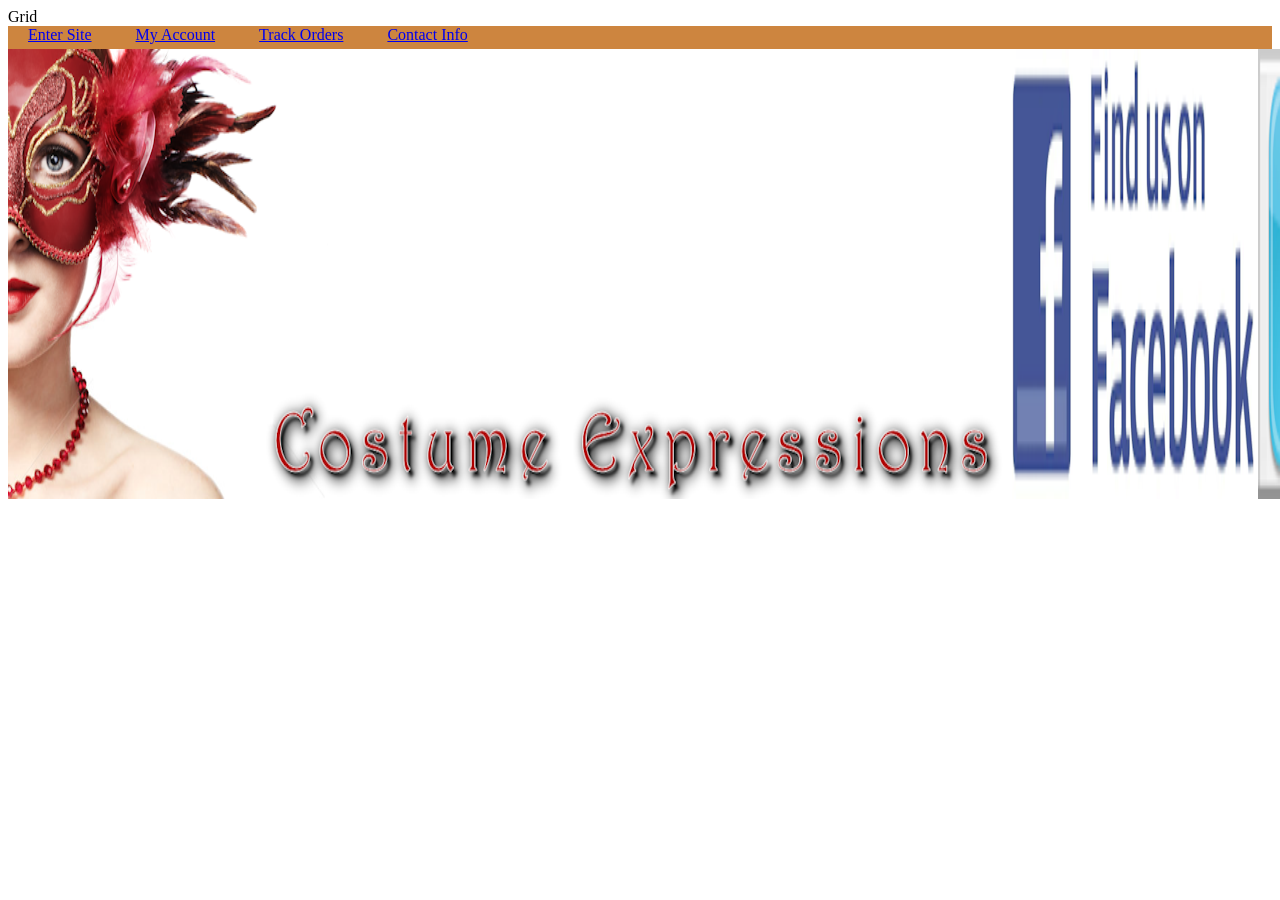
==== PictureGridProject.html @ b206c8c9 "created picture grid project added images" ====
<!DOCTYPE html>
<html lang="en">
<head>
    <meta charset="UTF-8">
    <meta name="viewport" content="width=device-width, initial-scale=1.0">
    <link rel="stylesheet" href="PictureGridProject.css"
    <title>Grid</title>
</head>
<body>
    <style>
        .container{
            display:grid;
            display:flex;
            grid-template-columns:1fr 1fr 1fr 1fr;
            grid-template-rows:100px 100px 100px 100px 100px 100px 100px 100px;
            grid-template-areas:"costume costume costume"
                                "facebook facebook"
                                
        }


    </style>

    <nav>
        <a href="#">Enter Site</a>
        <a href="#">My Account</a>
        <a href="#">Track Orders</a>
        <a href="#">Contact Info</a>
    </nav>



    <div class="container">
        <img class="costume.png" src="./images/costume.png">
        <img class="Facebook.png" src="./images/Facebook.png">
        <img class="twitter.png" src="./images/twitter.png">
        <img class="Mask.png" src="./images/Mask.png">
        <img class="costume.png" src="./images/costume.png">
        <img class="superhero.png" src="./images/superhero.png">
        <img class="santa.png" src="./images/santa.png">
        <img class="history.png" src="./images/history.png">
        <img class="LazyTown.png" src="./images/LazyTown.png">
        <img class="Blues.png" src="./images/Blues.png">
        <img class="birthday.png" src="./images/birthday.png">
        <img class="clowngrandma.png" src="./images/clowngrandma.png">
        <img class="props.png" src="./images/props.png">
        <img class="chuckles.png" src="./images/chuckles.png">
        <img class="candy.png" src="./images/candy.png">
        <img class="barbie.png" src="./images/barbie.png">
        <img class="freeshipping.png" src="./images/freeshipping.png">
        <img class="halloween.png" src="./images/"

    </div>
</body>
</html>
---- PictureGridProject.css ----
nav{
    background-color: peru;
    height:23px;
}

nav>a{
    margin:10px;
    padding:10px;
}
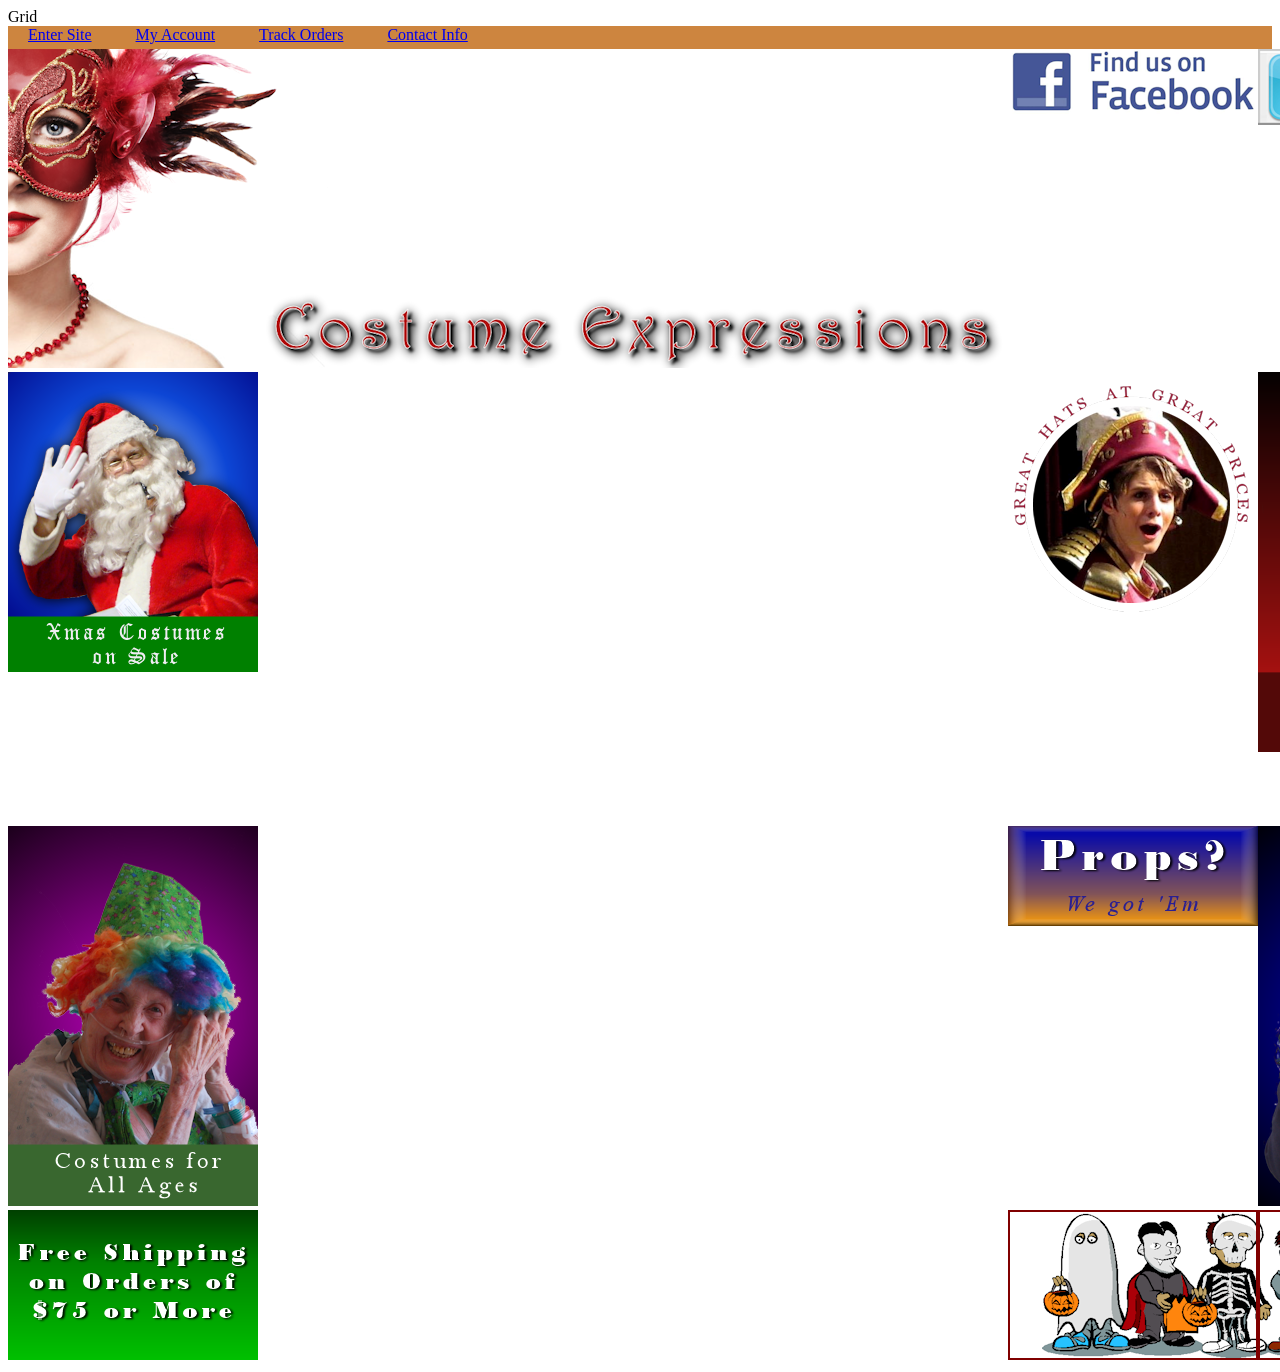
==== commit 0ab43a7c: "added more photos and added more css updated website for today" ====
--- a/PictureGridProject.html
+++ b/PictureGridProject.html
@@ -8,17 +8,6 @@
 </head>
 <body>
     <style>
-        .container{
-            display:grid;
-            display:flex;
-            grid-template-columns:1fr 1fr 1fr 1fr;
-            grid-template-rows:100px 100px 100px 100px 100px 100px 100px 100px;
-            grid-template-areas:"costume costume costume"
-                                "facebook facebook"
-                                
-        }
-
-
     </style>
 
     <nav>
@@ -31,24 +20,25 @@
 
 
     <div class="container">
-        <img class="costume.png" src="./images/costume.png">
-        <img class="Facebook.png" src="./images/Facebook.png">
-        <img class="twitter.png" src="./images/twitter.png">
-        <img class="Mask.png" src="./images/Mask.png">
-        <img class="costume.png" src="./images/costume.png">
-        <img class="superhero.png" src="./images/superhero.png">
-        <img class="santa.png" src="./images/santa.png">
-        <img class="history.png" src="./images/history.png">
-        <img class="LazyTown.png" src="./images/LazyTown.png">
-        <img class="Blues.png" src="./images/Blues.png">
-        <img class="birthday.png" src="./images/birthday.png">
-        <img class="clowngrandma.png" src="./images/clowngrandma.png">
-        <img class="props.png" src="./images/props.png">
-        <img class="chuckles.png" src="./images/chuckles.png">
-        <img class="candy.png" src="./images/candy.png">
-        <img class="barbie.png" src="./images/barbie.png">
-        <img class="freeshipping.png" src="./images/freeshipping.png">
-        <img class="halloween.png" src="./images/"
+       <div  class="costume.png"> <img src="./images/costume.png"></div>
+       <div  class="Facebook.png"> <img src="./images/Facebook.png"></div>
+       <div  class="twitter.png"> <img src="./images/twitter.png"></div>
+       <div  class="Mask.png"> <img src="./images/Mask.png"></div>
+       <div  class="superhero.png"> <img src="./images/superhero.png"></div>
+       <div  class="santa.png"> <img src="./images/santa.png"></div>
+       <div  class="history.png"> <img src="./images/history.png"></div>
+       <div  class="LazyTown.png"> <img src="./images/LazyTown.png"></div>
+       <div  class="Blues.png"> <img src="./images/Blues.png"></div>
+       <div  class="birthday.png"> <img src="./images/birthday.png"></div>
+       <div  class="clowngrandma.png"> <img src="./images/clowngrandma.png"></div>
+       <div  class="props.png"> <img src="./images/props.png"></div>
+       <div  class="chuckles.png"> <img src="./images/chuckles.png"></div>
+       <div  class="candy.png"> <img src="./images/candy.png"></div>
+       <div  class="barbie.png"> <img src="./images/barbie.png"></div>
+       <div  class="freeshipping.png"> <img src="./images/freeshipping.png"></div>
+       <div  class="halloween.png"> <img src="./images/halloween.png"></div>
+       <div  class="halloween2.png"> <img src="./images/halloween2.png"></div>
+
 
     </div>
 </body>
--- a/PictureGridProject.css
+++ b/PictureGridProject.css
@@ -6,4 +6,45 @@
 nav>a{
     margin:10px;
     padding:10px;
-}+}
+
+.container{
+    display:grid;
+    
+    grid-template-columns: repeat(5, 1fr);
+    grid-template-rows: repeat(8, auto);
+    grid-template-areas:
+                        "costume costume costume costume facebook"
+                        "costume costume costume costume twitter"
+                        "birthday birthday chuckes clowngrandma LazyTown";
+
+                        
+}                        
+
+.costume.png{
+    grid-area:costume;
+}
+
+.Facebook.png{
+    grid-area:facebook;
+}
+
+.twitter.png{
+    grid-area:twitter;
+}
+
+.birthday.png{
+    grid-area:birthday;
+}
+
+.chuckles.png{
+    grid-area:chuckles;
+}
+
+.clowngrandma.png{
+    grid-area:clowngrandma;
+}
+
+.LazyTown.png{
+    grid-area:LazyTown;
+}
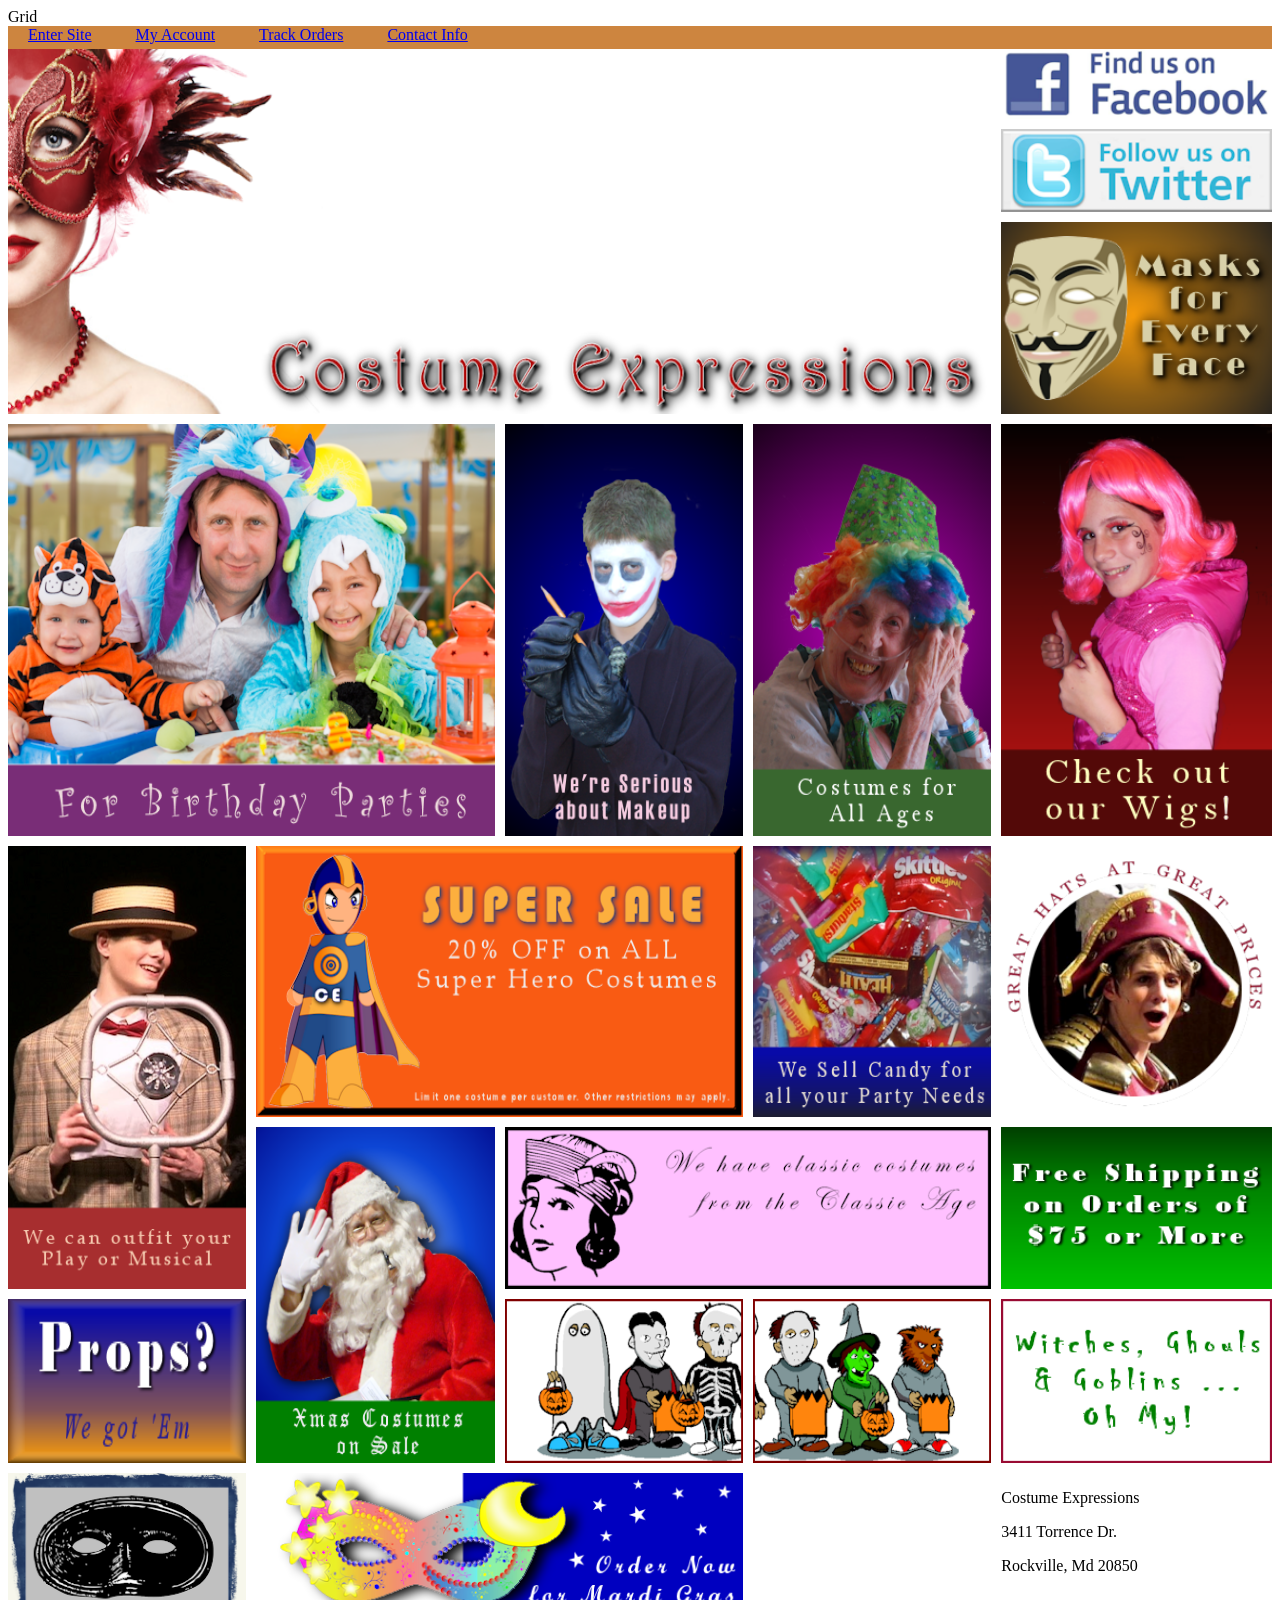
==== commit 5f50261c: "finished site updated and fixed bugs for both css and html" ====
--- a/PictureGridProject.html
+++ b/PictureGridProject.html
@@ -20,26 +20,34 @@
 
 
     <div class="container">
-       <div  class="costume.png"> <img src="./images/costume.png"></div>
-       <div  class="Facebook.png"> <img src="./images/Facebook.png"></div>
-       <div  class="twitter.png"> <img src="./images/twitter.png"></div>
-       <div  class="Mask.png"> <img src="./images/Mask.png"></div>
-       <div  class="superhero.png"> <img src="./images/superhero.png"></div>
-       <div  class="santa.png"> <img src="./images/santa.png"></div>
-       <div  class="history.png"> <img src="./images/history.png"></div>
-       <div  class="LazyTown.png"> <img src="./images/LazyTown.png"></div>
-       <div  class="Blues.png"> <img src="./images/Blues.png"></div>
-       <div  class="birthday.png"> <img src="./images/birthday.png"></div>
-       <div  class="clowngrandma.png"> <img src="./images/clowngrandma.png"></div>
-       <div  class="props.png"> <img src="./images/props.png"></div>
-       <div  class="chuckles.png"> <img src="./images/chuckles.png"></div>
-       <div  class="candy.png"> <img src="./images/candy.png"></div>
-       <div  class="barbie.png"> <img src="./images/barbie.png"></div>
-       <div  class="freeshipping.png"> <img src="./images/freeshipping.png"></div>
-       <div  class="halloween.png"> <img src="./images/halloween.png"></div>
-       <div  class="halloween2.png"> <img src="./images/halloween2.png"></div>
+        <img class="costume" src="./images/costume.png">
+        <img class="Facebook" src="./images/Facebook.png">
+        <img class="twitter" src="./images/twitter.png">
+        <img class="Mask" src="./images/Mask.png">
+        <img class="superhero" src="./images/superhero.png">
+        <img class="santa" src="./images/santa.png">
+        <img class="history" src="./images/history.png">
+        <img class="lazyTown" src="./images/LazyTown.png">
+        <img class="blues"src="./images/Blues.png">
+        <img class="birthday" src="./images/birthday.png">
+        <img class="clowngrandma"src="./images/clowngrandma.png">
+        <img class="props" src="./images/props.png">
+        <img class="chuckles"src="./images/chuckles.png">
+        <img class="candy" src="./images/candy.png">
+        <img class="barbie"src="./images/barbie.png">
+        <img class="freeshipping"src="./images/freeshipping.png">
+        <img class="halloween" src="./images/halloween.png">
+        <img class="halloween2"src="./images/halloween2.png">
+        <img class="ball" src="/images/ball.png">
+        <img class="blackmask" src="./images/blackmask.png">
+        <img class="spooky" src="./images/spooky.png">
+        <div class="address">
+            <p>Costume Expressions</p>
+            <p>3411 Torrence Dr.</p>
+            <p>Rockville, Md 20850</p>
+        </div>
+    </div>
 
-
-    </div>
+    
 </body>
 </html>
--- a/PictureGridProject.css
+++ b/PictureGridProject.css
@@ -11,40 +11,109 @@
 .container{
     display:grid;
     
-    grid-template-columns: repeat(5, 1fr);
-    grid-template-rows: repeat(8, auto);
-    grid-template-areas:
-                        "costume costume costume costume facebook"
+    grid-template-columns:auto;
+    grid-template-rows: auto;
+    grid-template-areas: "costume costume costume costume facebook"
                         "costume costume costume costume twitter"
-                        "birthday birthday chuckes clowngrandma LazyTown";
+                        "costume costume costume costume mask"
+                        "birthday birthday chuckles clowngrandma LazyTown"
+                        "Blues superhero superhero candy history"
+                        "Blues santa barbie barbie freeshipping"
+                        "props santa halloween halloween2 spooky "
+                        "blackmask ball ball . address";
 
-                        
-}                        
+    gap: 10px;
+}           
 
-.costume.png{
-    grid-area:costume;
+img {
+    width: 100%;
+    height: 100%;
 }
 
-.Facebook.png{
-    grid-area:facebook;
+.costume{
+    grid-area: costume;
 }
 
-.twitter.png{
-    grid-area:twitter;
+.Facebook{
+    grid-area: facebook;
 }
 
-.birthday.png{
+.twitter{
+    grid-area: twitter;
+}
+
+.Mask{
+    grid-area:mask;
+}
+
+.birthday{
     grid-area:birthday;
 }
 
-.chuckles.png{
+.chuckles{
     grid-area:chuckles;
+    
 }
 
-.clowngrandma.png{
+.clowngrandma{
     grid-area:clowngrandma;
 }
 
-.LazyTown.png{
+.lazyTown{
     grid-area:LazyTown;
 }
+
+.blues{
+    grid-area:Blues;
+}
+
+.superhero{
+    grid-area:superhero;
+}
+
+.candy{
+    grid-area:candy;
+}
+.history{
+    grid-area:history;
+}
+
+.santa{
+    grid-area:santa;
+}
+
+.barbie{
+    grid-area:barbie;
+}
+
+.freeshipping{
+    grid-area:freeshipping;
+}
+
+.halloween{
+    grid-area:halloween;
+}
+
+.halloween2{
+    grid-area:halloween2;
+}
+
+.spooky{
+    grid-area:spooky;
+}
+
+.props {
+    grid-area: props;
+}
+
+.blackmask{
+    grid-area:blackmask;
+}
+
+.ball{
+    grid-area:ball;
+}
+
+.address{
+    grid-area:address;
+}
